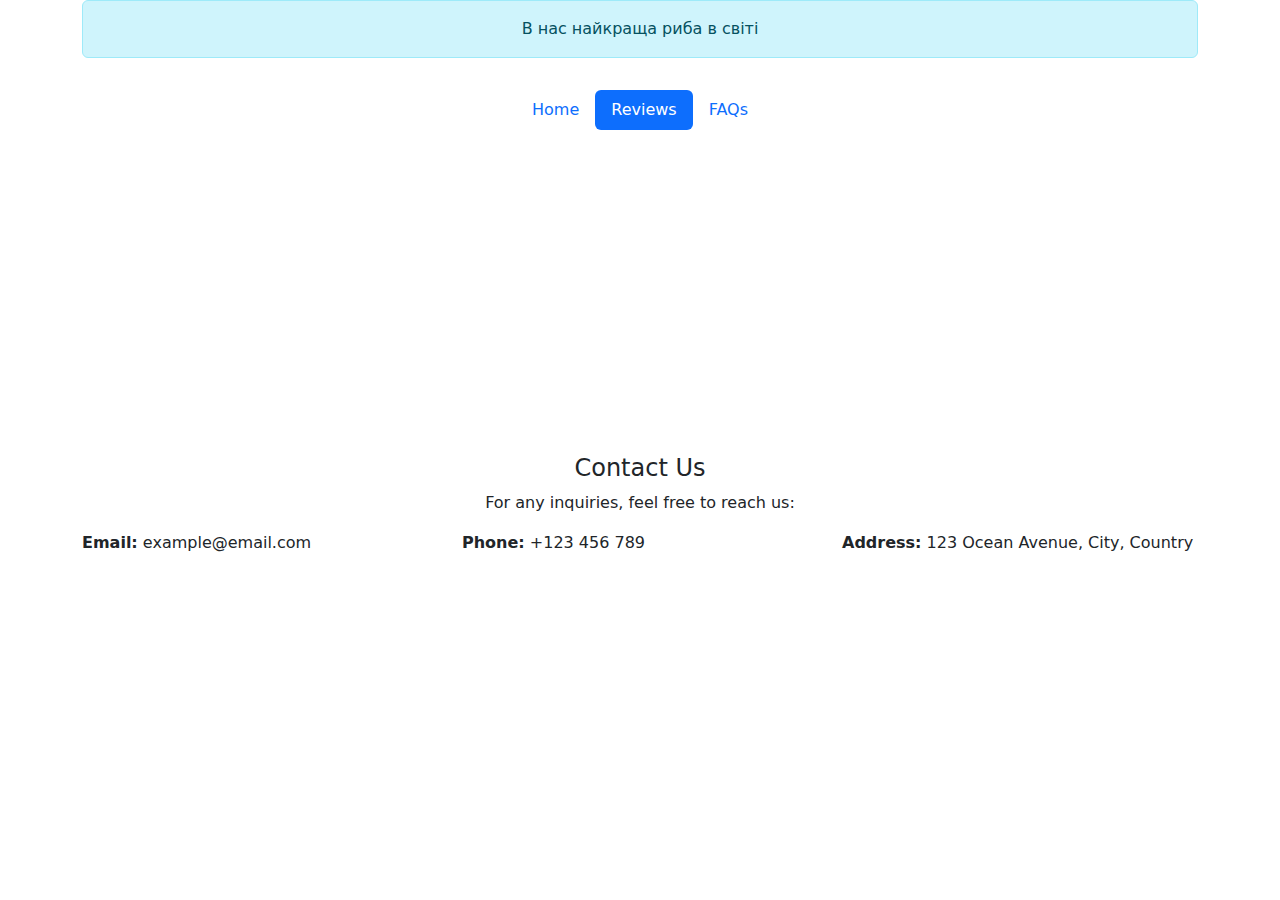
==== index.html @ e7318d61 "Create index.html" ====
<html>
    <head>
        <link href="https://cdn.jsdelivr.net/npm/bootstrap@5.3.3/dist/css/bootstrap.min.css" rel="stylesheet" integrity="sha384-QWTKZyjpPEjISv5WaRU9OFeRpok6YctnYmDr5pNlyT2bRjXh0JMhjY6hW+ALEwIH" crossorigin="anonymous">
        <link rel="stylesheet" href="./styles.css" />
        <style>
            /* Animation for product cards */
            .card {
                opacity: 0; /* Make the cards invisible initially */
                animation: fadeIn 1s forwards; /* Apply the fade-in animation */
            }

            /* Keyframes for fade-in effect */
            @keyframes fadeIn {
                0% {
                    opacity: 0;
                }
                100% {
                    opacity: 1;
                }
            }

            /* Animation for bait cards */
            .bait {
                animation: scaleUp 1s ease-out forwards; /* Apply scale-up effect */
            }

            /* Keyframes for scale-up effect */
            @keyframes scaleUp {
                0% {
                    transform: scale(0.5);
                    opacity: 0;
                }
                100% {
                    transform: scale(1);
                    opacity: 1;
                }
            }

            /* Animation for the navbar */
            .nav-pills .nav-link {
                animation: slideIn 0.5s ease-out forwards;
            }

            @keyframes slideIn {
                0% {
                    transform: translateX(-100%);
                    opacity: 0;
                }
                100% {
                    transform: translateX(0);
                    opacity: 1;
                }
            }

            /* Add animation to the alert banner */
            .alert {
                animation: slideDown 0.5s ease-in-out;
            }

            @keyframes slideDown {
                0% {
                    transform: translateY(-100%);
                    opacity: 0;
                }
                100% {
                    transform: translateY(0);
                    opacity: 1;
                }
            }
        </style>
    </head>
    <body>
        <div class="container">
            <!-- Added banner at the top -->
            <div class="alert alert-info text-center" role="alert">
                В нас найкраща риба в світі
            </div>
            <header class="d-flex justify-content-center py-3">
                <ul class="nav nav-pills">
                    <li class="nav-item"><a href="index.html" class="nav-link" aria-current="page">Home</a></li>
                    <li class="nav-item"><a href="reviews.html" class="nav-link active">Reviews</a></li>
                    <li class="nav-item"><a href="faq.html" class="nav-link">FAQs</a></li>
                </ul>
            </header>
        </div>

        <main class="container my-4">
            <div class="row">
                <!-- Ліва рибна картка -->
                <div class="col-md-4 mb-4">
                    <div class="card">
                        <img src="https://www.naturalhistorycuriosities.com/wp-content/uploads/2020/10/7EOVFCY2NBEZJGO3DNXWXNX4TU.jpg" class="card-img-top" alt="Fish 1">
                        <div class="card-body">
                            <h5 class="card-title">Ancient Megalodon</h5>
                            <p class="card-text">This is a picture of a Megalodon swimming peacefully in the ocean.</p>
                            <p><strong>Price:</strong> $50.00</p>
                            <a href="#" class="btn btn-primary">Buy</a>
                        </div>
                    </div>
                </div>

                <!-- Основний контент -->
                <div class="col-md-4 mb-4">
                    <div class="card">
                        <img src="https://encrypted-tbn0.gstatic.com/images?q=tbn:ANd9GcQv8wgTuSudBb9_fFAbX3oINx1xOU-8u0BzPQ&s" class="card-img-top" alt="Fish 2">
                        <div class="card-body">
                            <h5 class="card-title">Fish 2</h5>
                            <p class="card-text">This is another picture of a different fish species.</p>
                            <p><strong>Price:</strong> $30.00</p>
                            <a href="#" class="btn btn-primary">Buy</a>
                        </div>
                    </div>
                </div>

                <!-- Права рибна картка -->
                <div class="col-md-4 mb-4">
                    <div class="card">
                        <img src="https://encrypted-tbn0.gstatic.com/images?q=tbn:ANd9GcTHdim2nkOaWOU_MNtOu6NR4rABZ6U4FW6wZg&s" class="card-img-top" alt="Fish 3">
                        <div class="card-body">
                            <h5 class="card-title">Fish 3</h5>
                            <p class="card-text">A different species of fish, swimming in the clear waters.</p>
                            <p><strong>Price:</strong> $40.00</p>
                            <a href="#" class="btn btn-primary">Buy</a>
                        </div>
                    </div>
                </div>
            </div>
        </main>
        <footer>
            <div class="container">
                <h4 class="text-center">Contact Us</h4>
                <p class="text-center">For any inquiries, feel free to reach us:</p>
                <div class="row">
                    <div class="col-md-4">
                        <p><strong>Email:</strong> example@email.com</p>
                    </div>
                    <div class="col-md-4">
                        <p><strong>Phone:</strong> +123 456 789</p>
                    </div>
                    <div class="col-md-4">
                        <p><strong>Address:</strong> 123 Ocean Avenue, City, Country</p>
                    </div>
                </div>
            </div>
        </footer>
    </body>
</html>
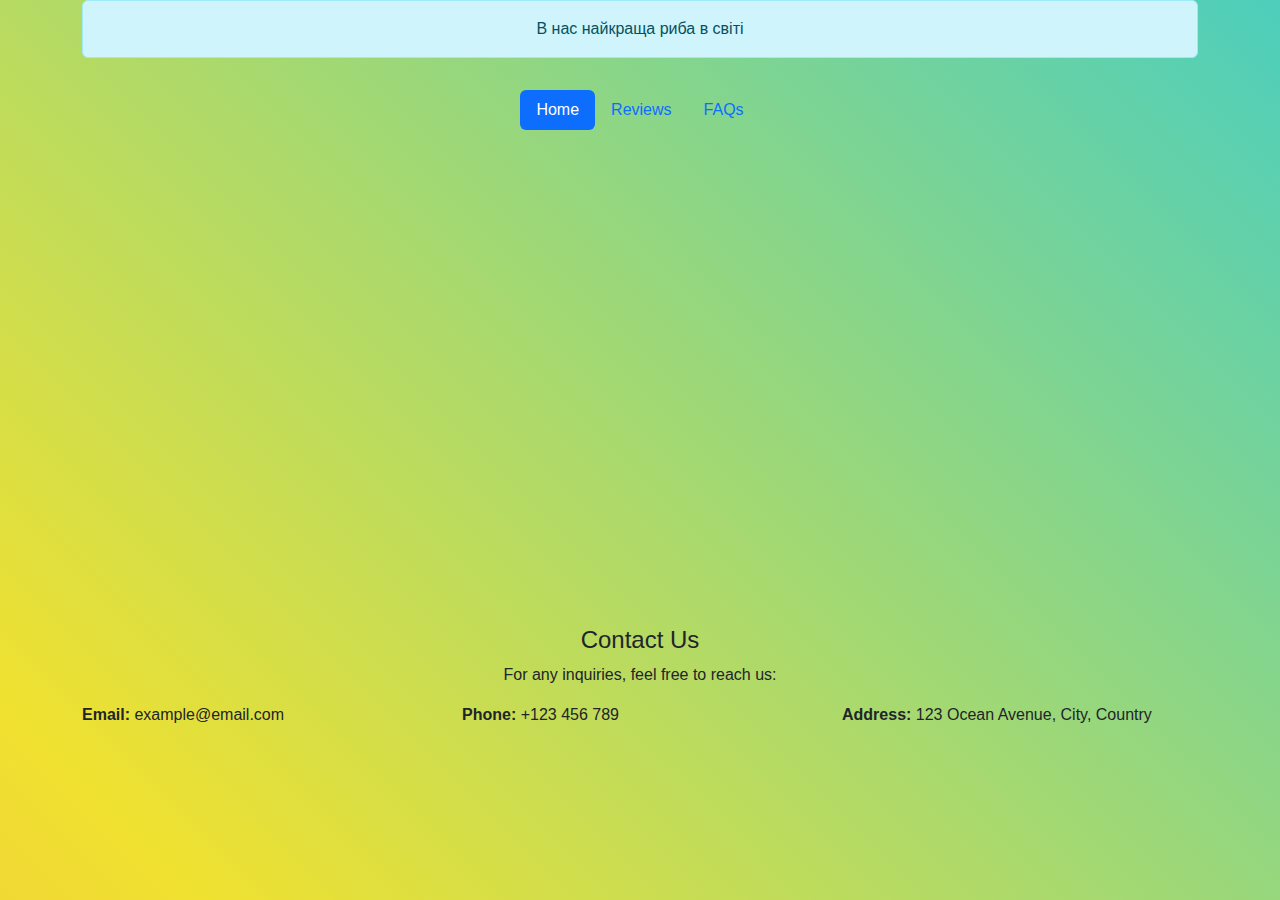
==== commit 8f097e5d: "Update index.html" ====
--- a/index.html
+++ b/index.html
@@ -77,8 +77,8 @@
             </div>
             <header class="d-flex justify-content-center py-3">
                 <ul class="nav nav-pills">
-                    <li class="nav-item"><a href="index.html" class="nav-link" aria-current="page">Home</a></li>
-                    <li class="nav-item"><a href="reviews.html" class="nav-link active">Reviews</a></li>
+                    <li class="nav-item"><a href="index.html" class="nav-link active" aria-current="page">Home</a></li>
+                    <li class="nav-item"><a href="reviews.html" class="nav-link">Reviews</a></li>
                     <li class="nav-item"><a href="faq.html" class="nav-link">FAQs</a></li>
                 </ul>
             </header>
--- a/styles.css
+++ b/styles.css
@@ -0,0 +1,58 @@
+body {
+    font-family: sans-serif;
+}
+
+.card img{
+    height: 200px;
+}
+
+body {
+    animation: backgroundAnimation 10s ease infinite;
+    background: linear-gradient(45deg, #ff6b6b, #f0e130, #00c6ff, #f39c12);
+    background-size: 400% 400%;
+}
+@keyframes backgroundAnimation {
+    0% {
+        background-position: 0% 50%;
+    }
+    50% {
+        background-position: 100% 50%;
+    }
+    100% {
+        background-position: 0% 50%;
+    }
+}
+
+.rod{
+    display: flex;
+    justify-content: center;
+    align-items: center;
+}
+
+.rod img{
+    width: 200px;
+    height: 300px;
+}
+
+.bait{
+    width: 250px;
+
+    display: flex;
+    justify-content: center;
+    align-items: center;
+    flex-wrap: wrap;
+    gap: 30px;
+}
+
+.bait img{
+    width: 200px;
+    height: 300px;
+}
+
+.bait-container{
+    display: flex;
+    justify-content: center;
+    align-items: center;
+flex-wrap: wrap;
+gap: 30px;
+}
